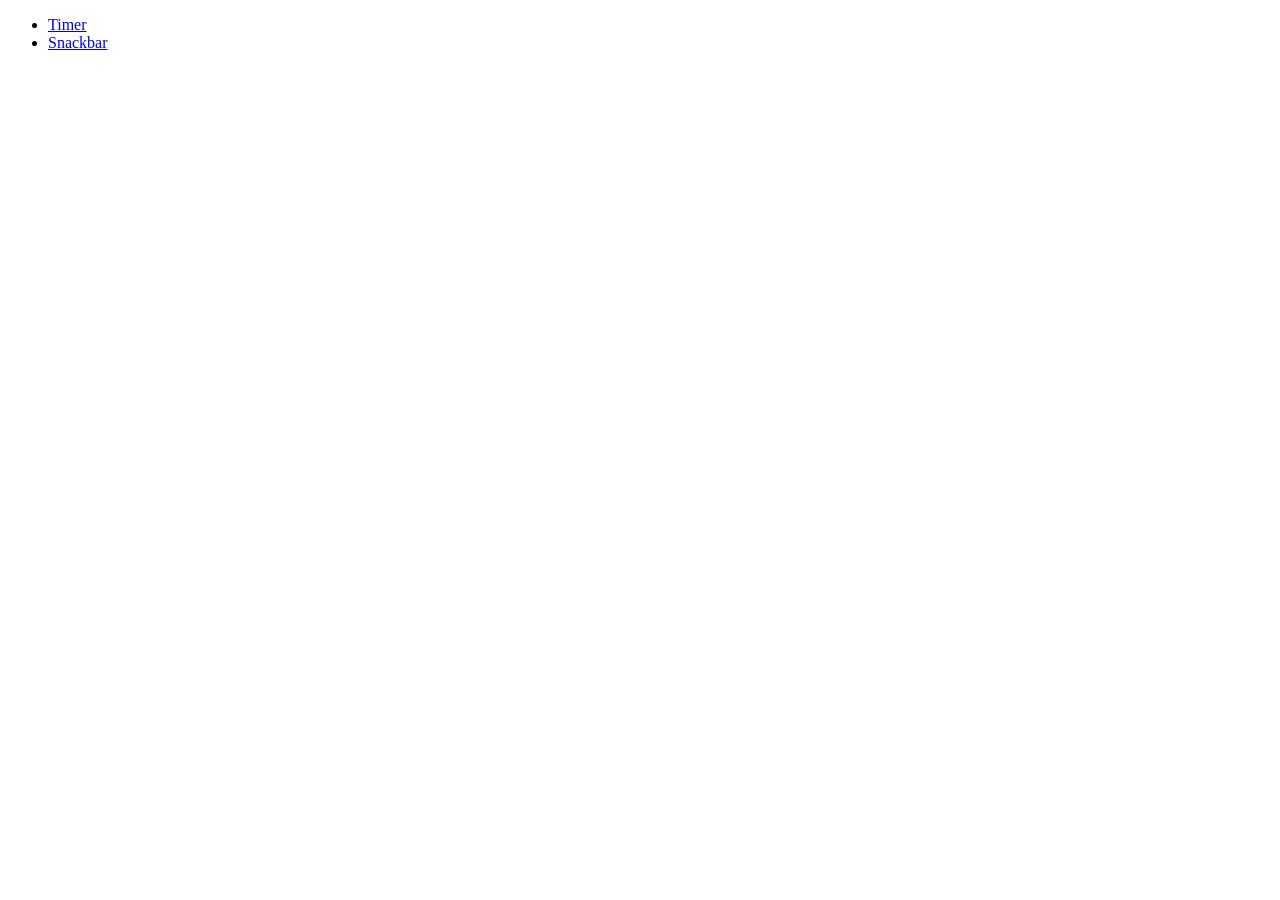
==== index.html @ cf386494 "Deploying to gh-pages from @ VladDlogush/goit-js-hw-10@1f146115f057866274066741b27b9306b86308a4 🚀" ====
<!DOCTYPE html>
<html lang="en">

<head>
    <meta charset="UTF-8" />
    <meta name="viewport" content="width=device-width, initial-scale=1.0" />
    <title>Homework 10</title>
  <link rel="stylesheet" crossorigin href="/goit-js-hw-10/assets/styles-DuPEiRNC.css">
</head>

<body>
    <ul>
        <li><a href="./1-timer.html">Timer</a></li>
        <li><a href="./2-snackbar.html">Snackbar</a></li>
    </ul>
</body>

</html>
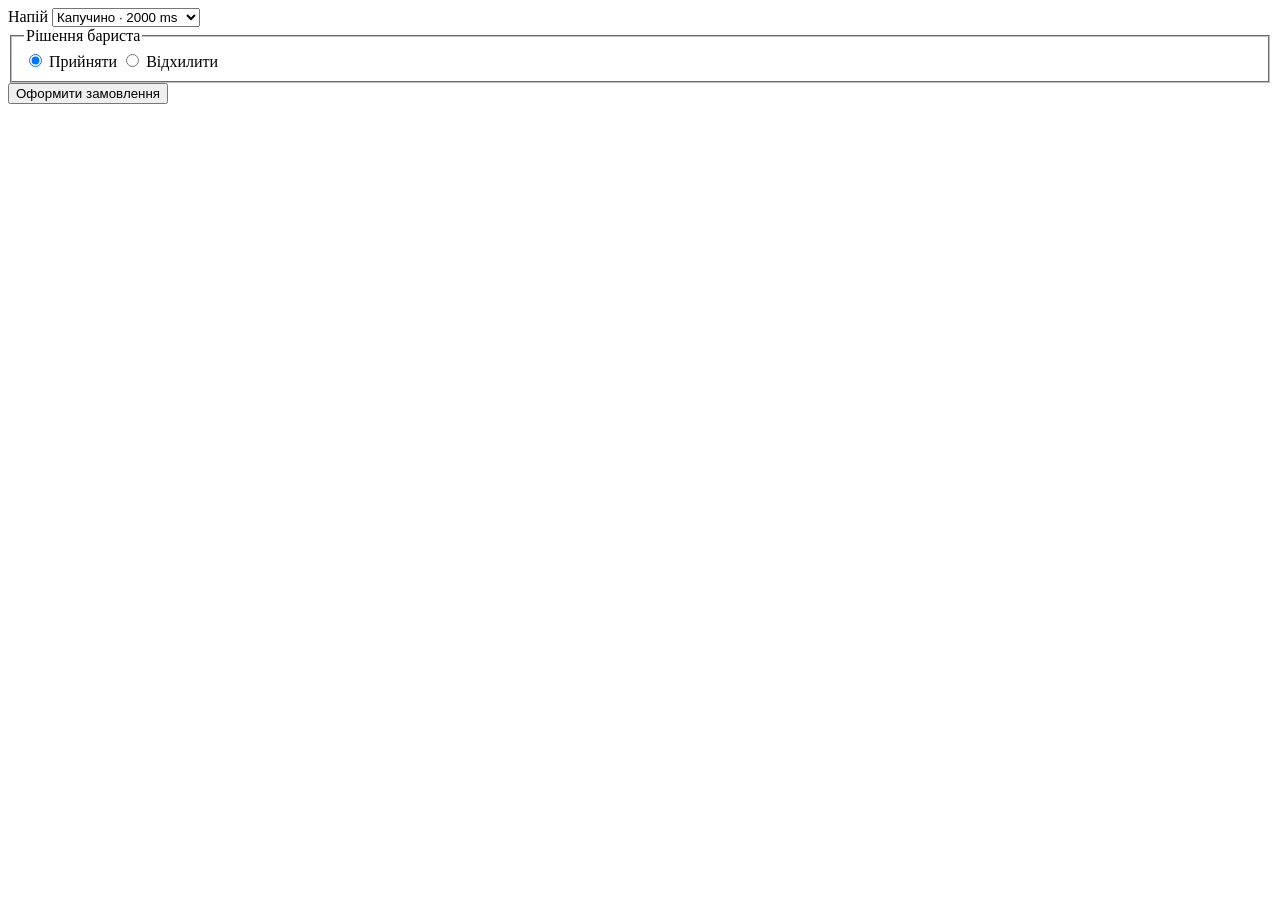
==== commit 3bcdee52: "Deploying to gh-pages from @ VladDlogush/goit-js-hw-10@21386f611ae06a33abe7906a215d8a104a4a90a7 🚀" ====
--- a/index.html
+++ b/index.html
@@ -1,18 +1,43 @@
-<!DOCTYPE html>
-<html lang="en">
-
-<head>
+<!doctype html>
+<html lang="uk">
+  <head>
     <meta charset="UTF-8" />
     <meta name="viewport" content="width=device-width, initial-scale=1.0" />
-    <title>Homework 10</title>
-  <link rel="stylesheet" crossorigin href="/goit-js-hw-10/assets/styles-DuPEiRNC.css">
-</head>
+    <title>Sunny Coffee</title>
+    <script type="module" crossorigin src="/goit-js-hw-10/index.js"></script>
+    <link rel="modulepreload" crossorigin href="/goit-js-hw-10/assets/styles-BCpFjgSp.js">
+    <link rel="stylesheet" crossorigin href="/goit-js-hw-10/assets/styles-DuPEiRNC.css">
+  </head>
 
-<body>
-    <ul>
-        <li><a href="./1-timer.html">Timer</a></li>
-        <li><a href="./2-snackbar.html">Snackbar</a></li>
-    </ul>
-</body>
+  <body>
+    <form class="form">
+      <label>
+        Напій
+        <select name="drink">
+          <option value="Еспресо">Еспресо · 1000 ms</option>
+          <option value="Капучино" selected>Капучино · 2000 ms</option>
+          <option value="Лате">Лате · 3000 ms</option>
+          <option value="Флет-вайт">Флет-вайт · 4000 ms</option>
+          <option value="Раф">Раф · 5000 ms</option>
+        </select>
+      </label>
 
+      <fieldset>
+        <legend>Рішення бариста</legend>
+        <label>
+          <input type="radio" name="state" value="fulfilled" checked required />
+          Прийняти
+        </label>
+        <label>
+          <input type="radio" name="state" value="rejected" required />
+          Відхилити
+        </label>
+      </fieldset>
+
+      <button type="submit">Оформити замовлення</button>
+    </form>
+
+    <ul class="order-log"></ul>
+
+  </body>
 </html>
